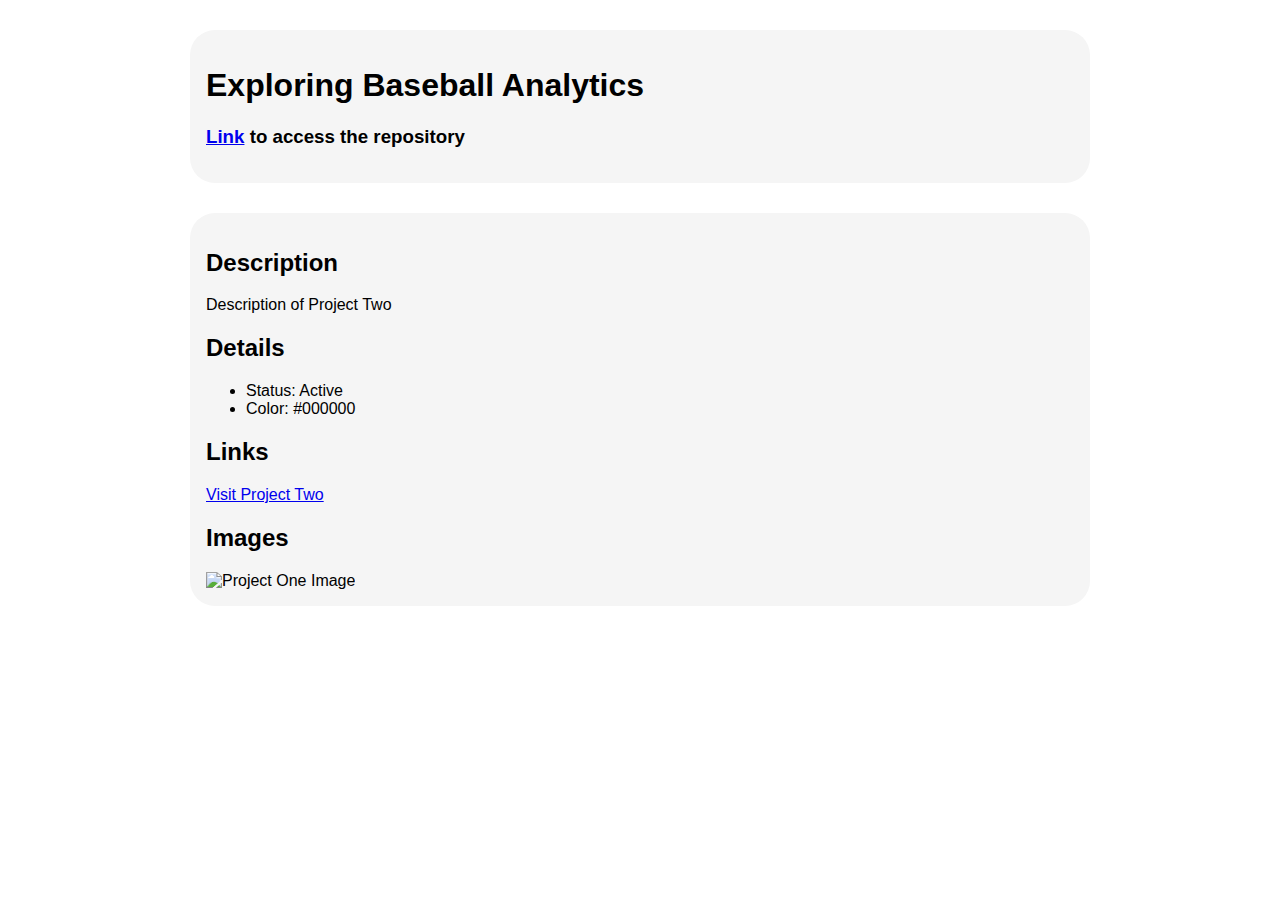
==== projects/Exploring-Baseball-Analytics.html @ 83eaff47 "renamed baseball analytics html file" ====
<!DOCTYPE html>
<html lang="en">
<head>
    <meta charset="UTF-8">
    <meta name="viewport" content="width=device-width, initial-scale=1.0">

    <title>Exploring Baseball Analytics</title>

    <link rel="stylesheet" href="../css/main.css"> 

</head>

<body>

    <header class="container">
        <h1>Exploring Baseball Analytics</h1>
        <h3> <a href="https://github.com/rpwhite02/Baseball-Analytics/">Link</a> to access the repository</h3>
    </header>

    <main class="container">

        <section>
            <h2>Description</h2>
            <p>Description of Project Two</p>
        </section>

        <section>
            <h2>Details</h2>
            <ul>
                <li>Status: Active</li>
                <li>Color: #000000</li>
                <!-- Add other details as needed -->
            </ul>
        </section>

        <section>
            <h2>Links</h2>
            <a href="https://example.com/project-one">Visit Project Two</a>
        </section>

        <section>
            <h2>Images</h2>
            <img src="path/to/project-one-image.jpg" alt="Project One Image">
        </section>

    </main>

</body>
</html>
---- css/main.css ----
body {
    font-family: Arial, sans-serif;
    background-color: #ffffff;
    padding: 0 1.25rem;
    max-width: 900px;
    margin: 0 auto;
}

#header {
    display: flex;
    align-items: flex-start;
    gap: 1rem;
}

#cover-photo {
    width: 500px;
    border-radius: 10px;
}

@media only screen and (max-width: 768px) {

    .container {
        display: flex;
        flex-direction: column;
        align-items: center;
        padding: 10px;
    }

    .container img {
        max-width: 100%;
        height: auto;
        margin-bottom: 10px;
    }

    .container p {
        text-align: left;
    }

    .project {
        border: 1px solid #ccc;
        padding: 15px;
        margin: 10px;
        border-radius: 25px;
    }

}

.description {
    text-align: left;
}

.container {
    margin: 30px auto;
    padding: 1rem;
    background-color: #f5f5f5;
    border-radius: 25px;
}

.project {
    border: 1px solid #181818;
    padding: 15px;
    margin: 10px;
    border-radius: 25px;
    background-color: #f9f9f9;
}

.project-link {
    text-decoration: none;
    color: #007bff;
    transition: transform 0.3s ease-in-out;
}

.project-link:hover {
    text-decoration: underline;
    transform: scale(1.1);
}

.project img {
    max-width: 100%;
}

.contact {
    margin: 50px;
    text-align: center;
    flex: 0 1 auto;
}

.contact-container {
    background-color: #f5f5f5;
    border-radius: 25px;
    padding: 20px;
    margin: 20px 0;
}

.contact-header {
    text-align: left;
    margin-bottom: 20px;
    font-size: 24px;
    font-weight: bold;
}

.contacts-wrapper {
    display: flex;
    justify-content: center;
    align-items: center;
    flex-wrap: wrap;
}

.icon-link {
    text-decoration: none;
    display: block;
    color: #007bff;
    transition: transform 0.3s ease-in-out;
}

.icon-link:hover {
    text-decoration: underline;
    transform: scale(1.1);
}
.platform-name {
    display: block;
    margin-top: 5px;
    font-size: 14px;
}

.icon-link img {
    width: 50px;
}
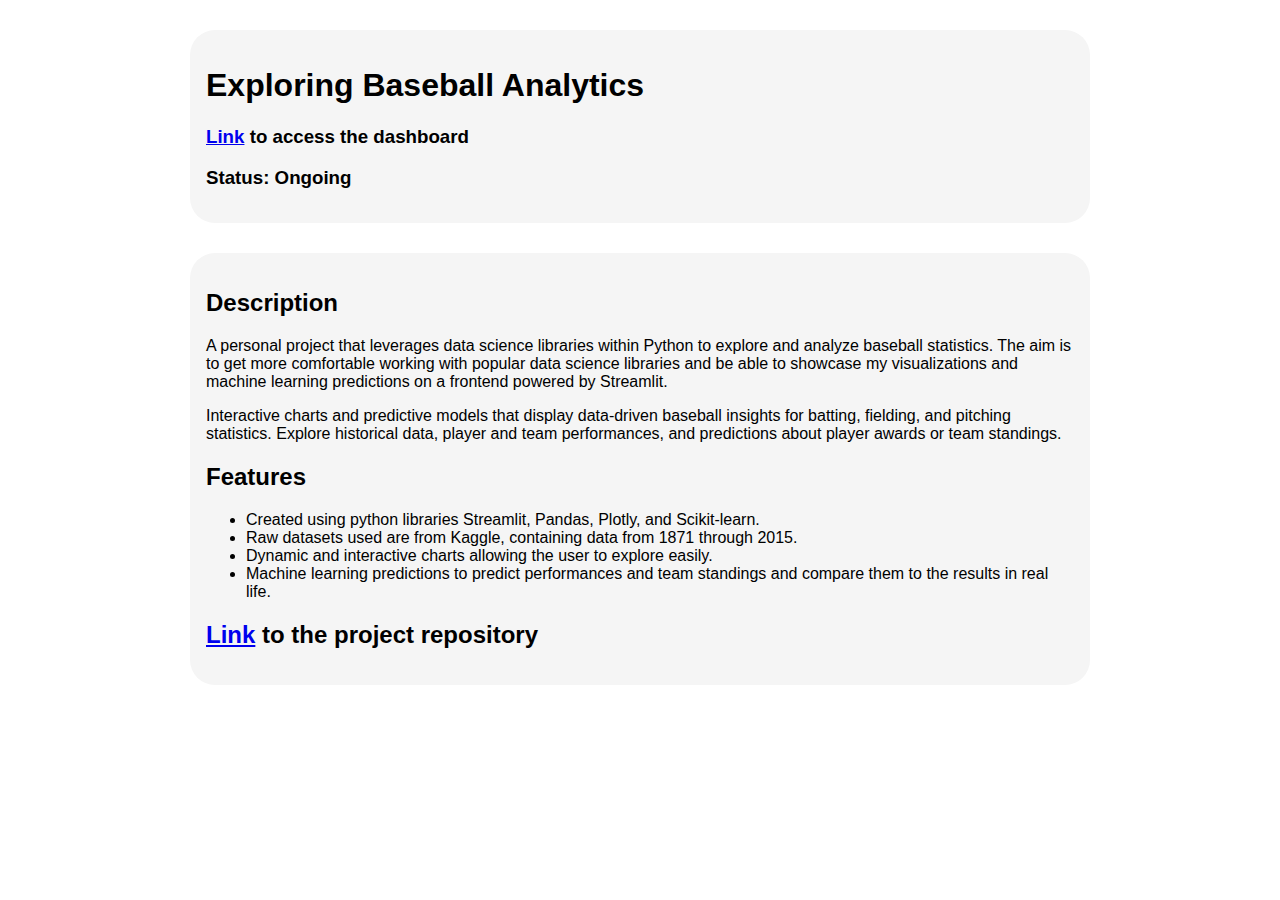
==== commit 2bb9e6e1: "added analysis project, mail button attempt #1" ====
--- a/projects/Exploring-Baseball-Analytics.html
+++ b/projects/Exploring-Baseball-Analytics.html
@@ -14,33 +14,35 @@
 
     <header class="container">
         <h1>Exploring Baseball Analytics</h1>
-        <h3> <a href="https://github.com/rpwhite02/Baseball-Analytics/">Link</a> to access the repository</h3>
+        <h3> <a href="https://github.com/rpwhite02/Baseball-Analytics/">Link</a> to access the dashboard</h3>
+        <h3>Status: Ongoing</h3>
     </header>
 
     <main class="container">
 
         <section>
             <h2>Description</h2>
-            <p>Description of Project Two</p>
+            <p>A personal project that leverages data science libraries within Python to explore and analyze
+                baseball statistics. The aim is to get more comfortable working with popular data science libraries and be able to showcase
+                my visualizations and machine learning predictions on a frontend powered by Streamlit. 
+            </p>
+            <p>Interactive charts and predictive models that display data-driven baseball insights for batting, fielding, and pitching
+                statistics. Explore historical data, player and team performances, and predictions about player awards or team standings.
+            </p>
         </section>
 
         <section>
-            <h2>Details</h2>
+            <h2>Features</h2>
             <ul>
-                <li>Status: Active</li>
-                <li>Color: #000000</li>
-                <!-- Add other details as needed -->
+                <li>Created using python libraries Streamlit, Pandas, Plotly, and Scikit-learn.</li>
+                <li>Raw datasets used are from Kaggle, containing data from 1871 through 2015.</li>
+                <li>Dynamic and interactive charts allowing the user to explore easily.</li>
+                <li>Machine learning predictions to predict performances and team standings and compare them to the results in real life.</li>
             </ul>
         </section>
 
         <section>
-            <h2>Links</h2>
-            <a href="https://example.com/project-one">Visit Project Two</a>
-        </section>
-
-        <section>
-            <h2>Images</h2>
-            <img src="path/to/project-one-image.jpg" alt="Project One Image">
+            <h2> <a href="https://github.com/rpwhite02/Baseball-Analytics">Link</a> to the project repository</h2>
         </section>
 
     </main>
